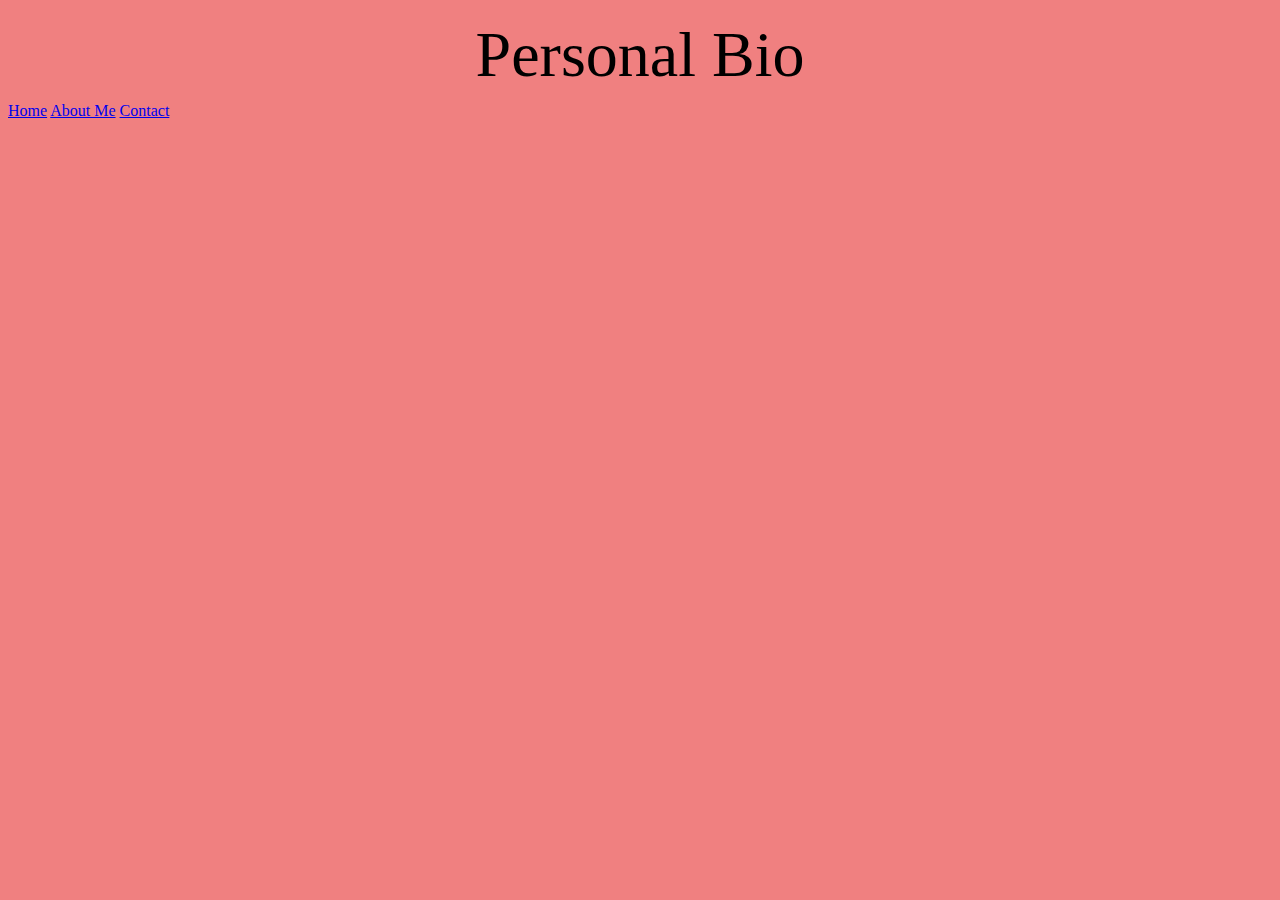
==== home page/index.html @ 2a155b5c "<a href="contact.html">Contact</a>" ====
<!DOCTYPE html>
<!-- Language format English -->
<html lang="en">
<!-- Head Section -->
<head>
    <!-- URL title of Project -->
    <title>Project-1-Bio</title>
    <!-- Charset of font type default set to 8 -->
    <meta charset="utf-8">
    <!--viewport code set to different devices for ease of use -->
    <meta name="viewport" content="width=device-width, initial-scale=1">
    <!-- Stylesheet link code -->
    <link rel="stylesheet" href="../styles.css" type="text/css">

</head>
<!-- Body Section -->
<body>
    <!-- #wrapper -->
    <div class="wrapper"></div>


    <!-- Header section -->
    <div class="header">Personal Bio</div>


    <!-- #nav -->
    <div class="nav">
        
        <a href="#">Home</a>

        <a href="aboutme.html">About Me</a>

        <a href="contact.html">Contact</a>

    </div>


    <!-- #content -->
    <div class="content"></div>


    <!-- Footer Section -->
    <footer></footer>


</body>
<!-- End of Html page -->
</html>
---- styles.css ----
/* Centers the content */
#wrapper {
    margin-right: auto;
    margin-left: auto;
    max-width: 960px;
    padding-right: 10px;
    padding-left: 10px;
}
body {
    background-color: lightcoral;
}
.header {
    text-align: center;
    padding-top: 10px;
    padding-bottom: 10px;
    font-size: 400%;
}
.nav {
    
}
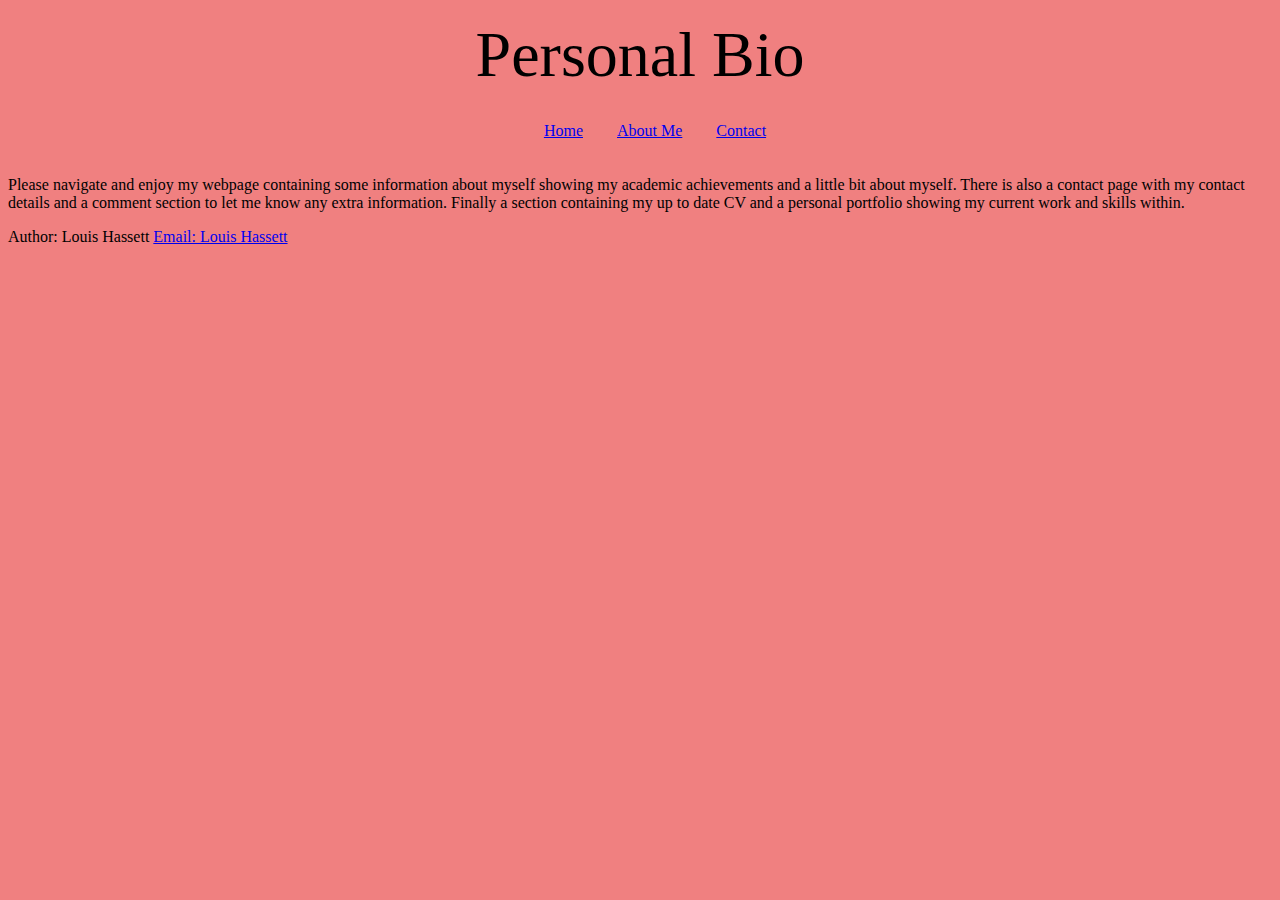
==== commit 5c3fd1fd: "footer template created" ====
--- a/home page/index.html
+++ b/home page/index.html
@@ -25,22 +25,35 @@
 
     <!-- #nav -->
     <div class="nav">
-        
-        <a href="#">Home</a>
 
-        <a href="aboutme.html">About Me</a>
+        <!-- link to null home page -->
+        <a class="null" href="#">Home</a>
 
-        <a href="contact.html">Contact</a>
+        <!-- link to About Me page -->
+        <a class="about" href="aboutme.html">About Me</a>
+
+        <!-- link to Contact page-->
+        <a class="contact" href="contact.html">Contact</a>
 
     </div>
 
 
     <!-- #content -->
-    <div class="content"></div>
+    <div class="content">
+
+        <p>Please navigate and enjoy my webpage containing some information about myself showing my academic 
+            achievements and a little bit about myself. There is also a contact page with my contact details and a comment section 
+        to let me know any extra information. Finally a section containing my up to date CV and a personal portfolio showing my 
+        current work and skills within.</p>
+
+    </div>
 
 
     <!-- Footer Section -->
-    <footer></footer>
+    <footer>
+        <span id="author">Author: Louis Hassett</span>
+        <span id="mail"><a href="mailto:louishassett@hotmail.co.ukmail">Email: Louis Hassett</a></span>
+    </footer>
 
 
 </body>
--- a/styles.css
+++ b/styles.css
@@ -16,5 +16,10 @@
     font-size: 400%;
 }
 .nav {
+    padding: 20px;
+    text-align: center;
+}
+.null, .about, .contact {
+    padding-left: 30px;
     
 }
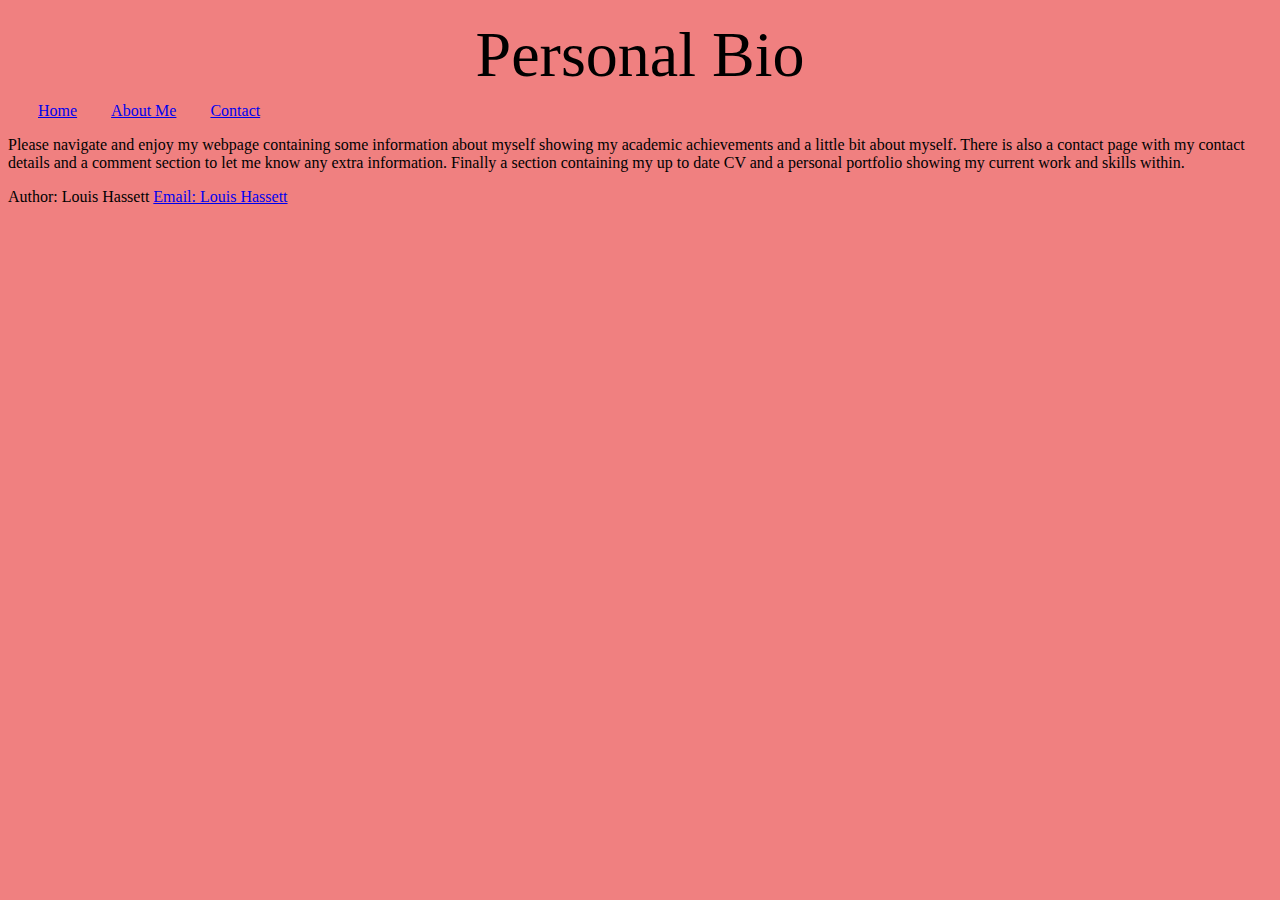
==== commit 82741eb0: "class and id's added" ====
--- a/home page/index.html
+++ b/home page/index.html
@@ -24,7 +24,7 @@
 
 
     <!-- #nav -->
-    <div class="nav">
+    <div id="nav">
 
         <!-- link to null home page -->
         <a class="null" href="#">Home</a>
@@ -39,9 +39,9 @@
 
 
     <!-- #content -->
-    <div class="content">
+    <div id="content">
 
-        <p>Please navigate and enjoy my webpage containing some information about myself showing my academic 
+        <p class="p1">Please navigate and enjoy my webpage containing some information about myself showing my academic 
             achievements and a little bit about myself. There is also a contact page with my contact details and a comment section 
         to let me know any extra information. Finally a section containing my up to date CV and a personal portfolio showing my 
         current work and skills within.</p>
@@ -51,8 +51,8 @@
 
     <!-- Footer Section -->
     <footer>
-        <span id="author">Author: Louis Hassett</span>
-        <span id="mail"><a href="mailto:louishassett@hotmail.co.ukmail">Email: Louis Hassett</a></span>
+        <span class="author">Author: Louis Hassett</span>
+        <span class="mail"><a href="mailto:louishassett@hotmail.co.ukmail">Email: Louis Hassett</a></span>
     </footer>
 
 
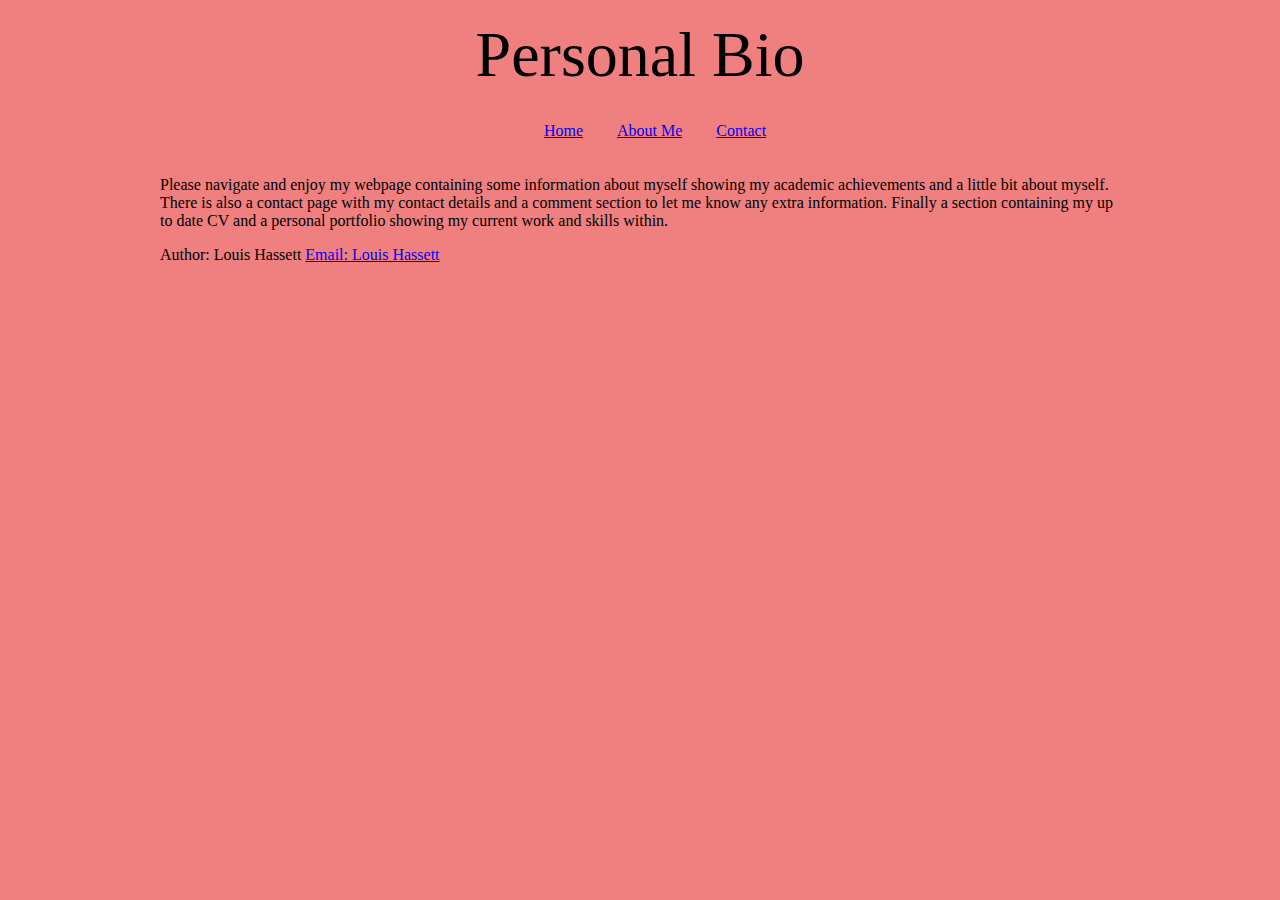
==== commit e5f92602: "id's corrected and wrapper close div moved correctly" ====
--- a/home page/index.html
+++ b/home page/index.html
@@ -16,11 +16,11 @@
 <!-- Body Section -->
 <body>
     <!-- #wrapper -->
-    <div class="wrapper"></div>
+    <div id="wrapper">
 
 
     <!-- Header section -->
-    <div class="header">Personal Bio</div>
+    <div id="header">Personal Bio</div>
 
 
     <!-- #nav -->
@@ -55,7 +55,7 @@
         <span class="mail"><a href="mailto:louishassett@hotmail.co.ukmail">Email: Louis Hassett</a></span>
     </footer>
 
-
+</div>
 </body>
 <!-- End of Html page -->
 </html>--- a/styles.css
+++ b/styles.css
@@ -9,13 +9,13 @@
 body {
     background-color: lightcoral;
 }
-.header {
+#header {
     text-align: center;
     padding-top: 10px;
     padding-bottom: 10px;
     font-size: 400%;
 }
-.nav {
+#nav {
     padding: 20px;
     text-align: center;
 }
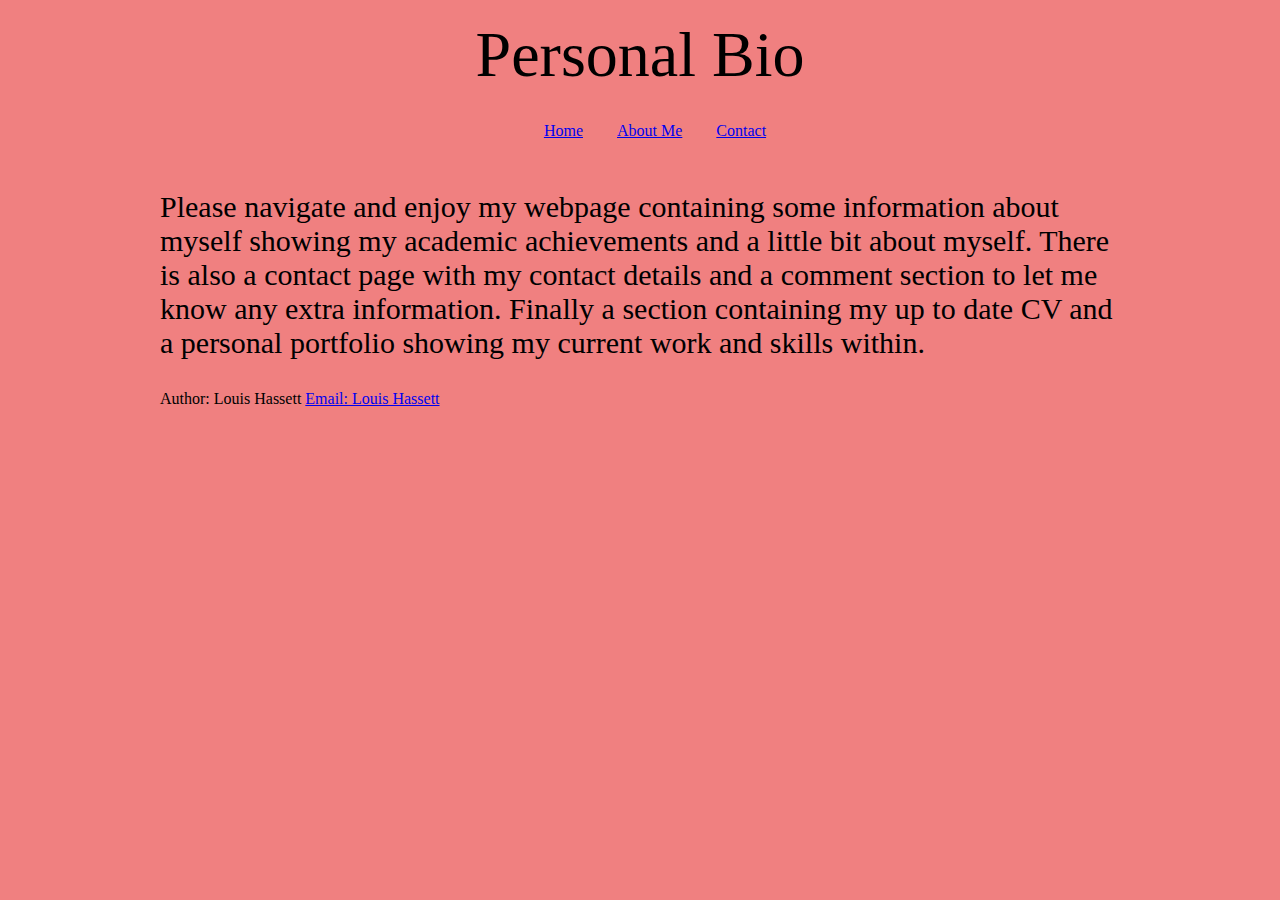
==== commit b392f9b9: ".p1 font-size: 30px;" ====
--- a/home page/index.html
+++ b/home page/index.html
@@ -11,6 +11,13 @@
     <meta name="viewport" content="width=device-width, initial-scale=1">
     <!-- Stylesheet link code -->
     <link rel="stylesheet" href="../styles.css" type="text/css">
+
+    <!-- internal styles -->
+    <style>
+        .p1 {
+            font-size: 30px;
+        }
+    </style>
 
 </head>
 <!-- Body Section -->
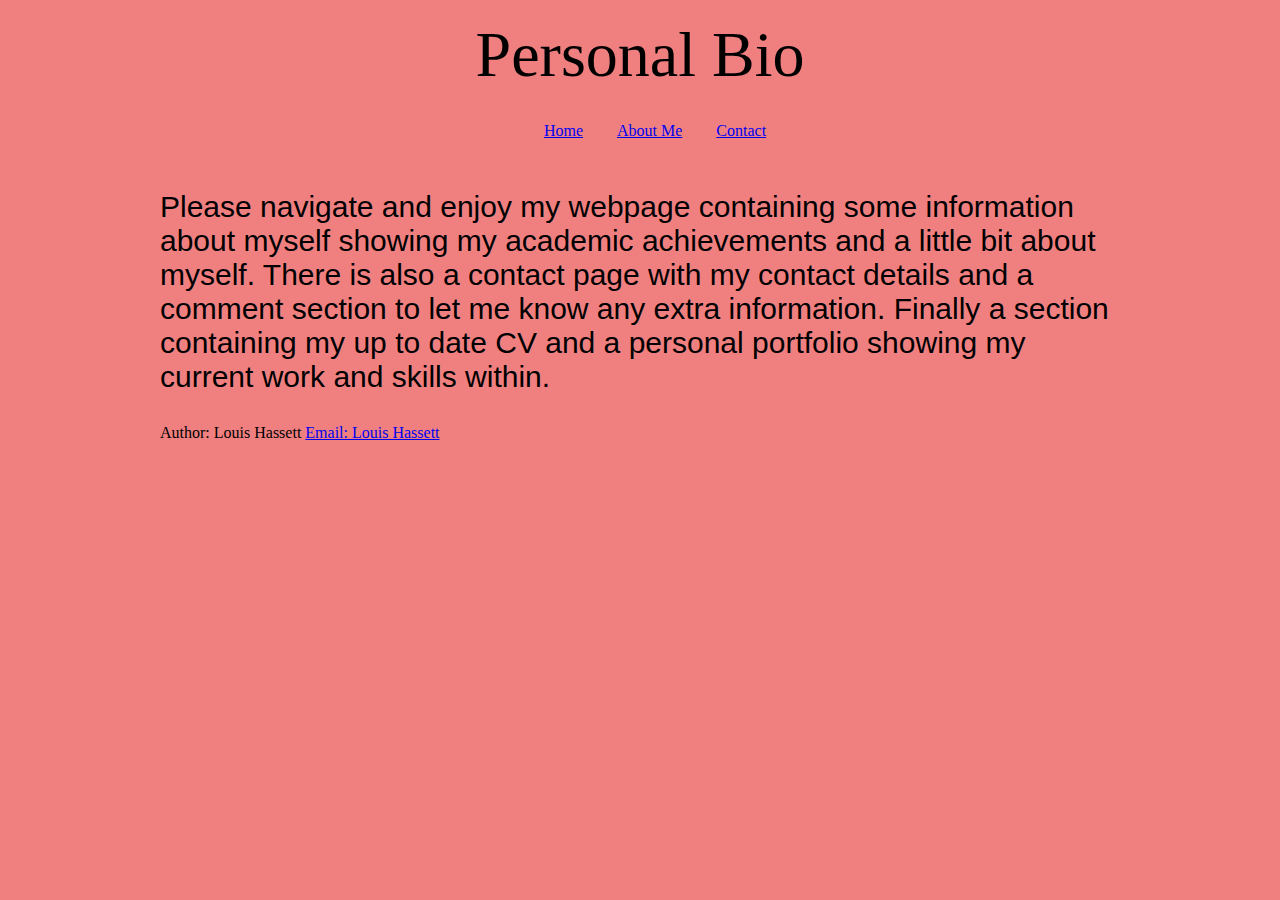
==== commit a93ceb16: ",p1 font-family: Arial, Helvetica, sans-serif;" ====
--- a/home page/index.html
+++ b/home page/index.html
@@ -16,6 +16,7 @@
     <style>
         .p1 {
             font-size: 30px;
+            font-family: Arial, Helvetica, sans-serif;
         }
     </style>
 
